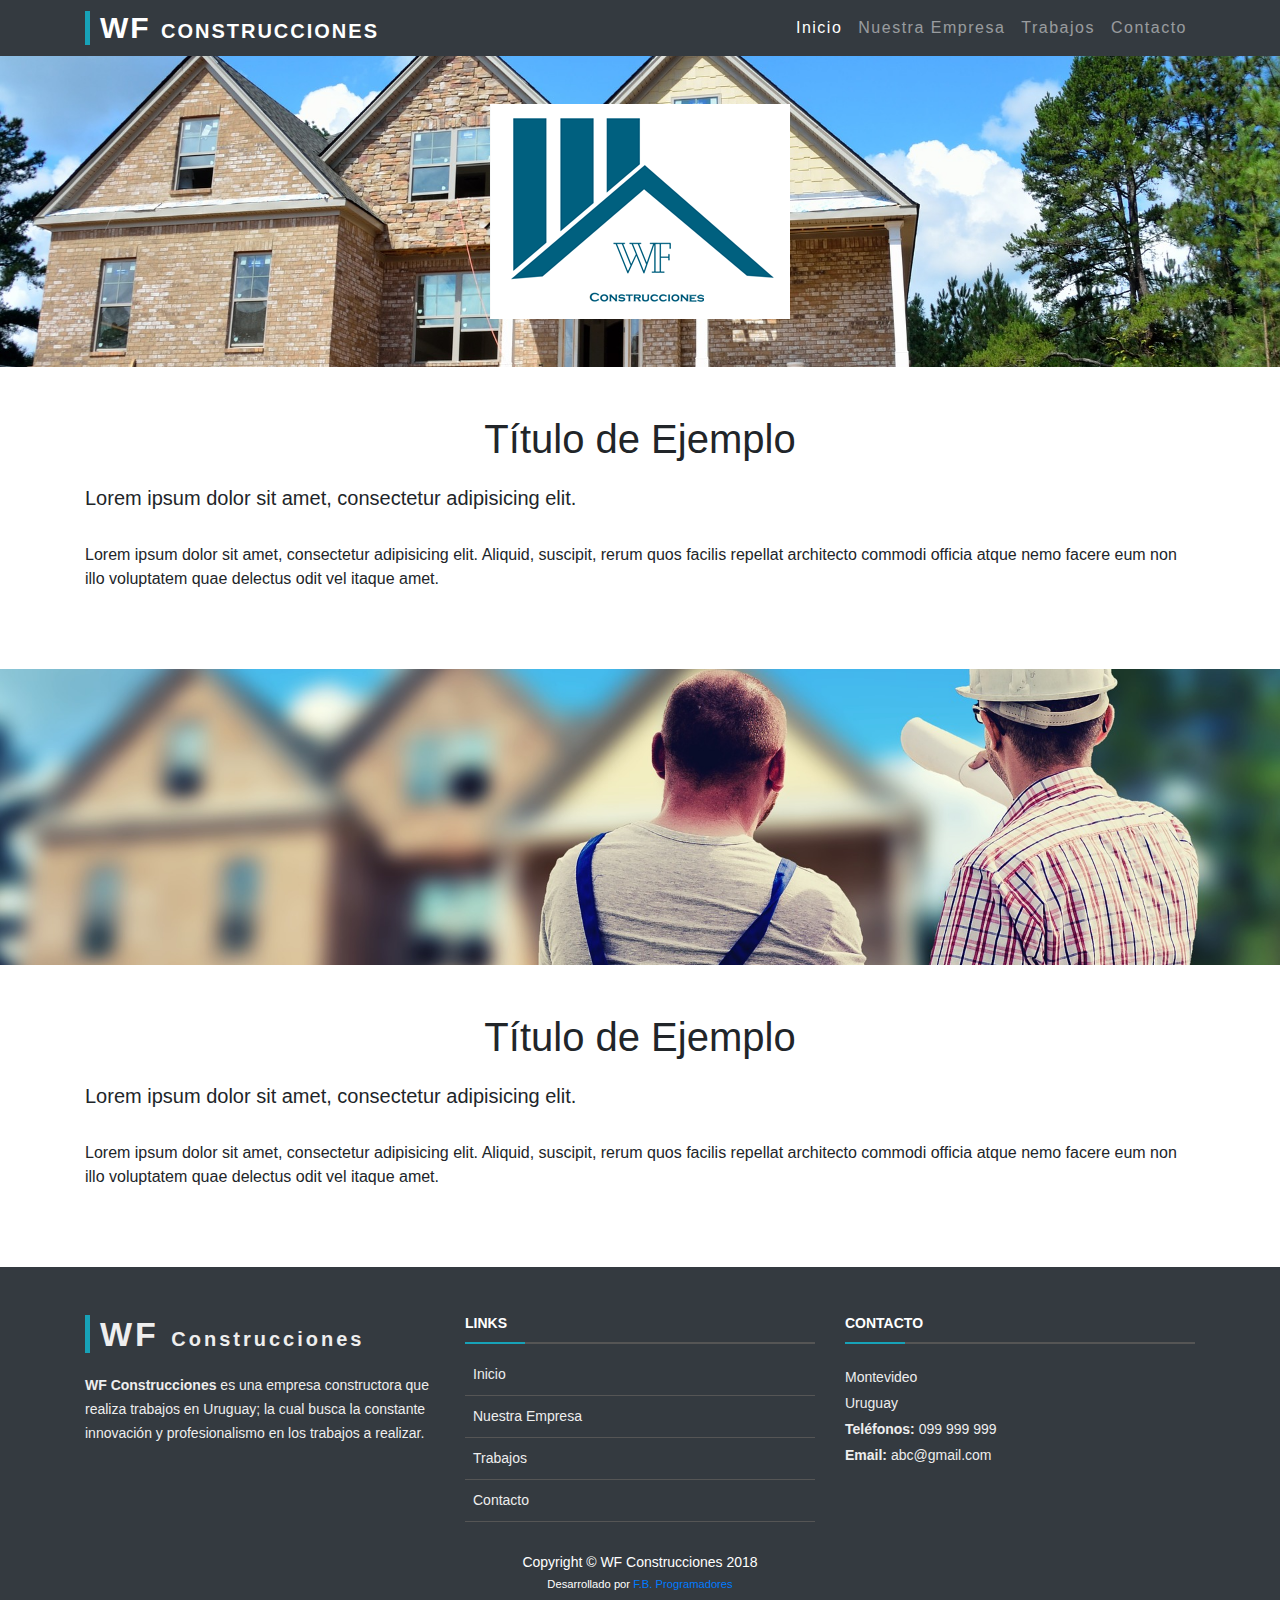
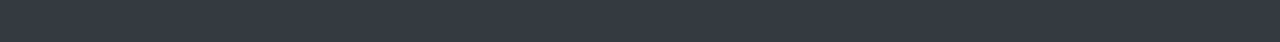
==== index.html @ 690f1788 "Merge branch 'master' of https://github.com/fedespe/empresa_constructora" ====
<!DOCTYPE html>
<html lang="en">

  <head>
	
    <meta charset="utf-8">
    <meta name="viewport" content="width=device-width, initial-scale=1, shrink-to-fit=no">
    <meta name="description" content="">
    <meta name="author" content="">
	<meta name="keywords" content="WFConstrucciones, Construcciones, Constructora, Uruguay, Steel Framing, Construcciones en seco, Albañil, Sanitario">

	<link rel="shortcut icon" type="image/png" href="img/favicon.png"/>
    <title>WF Construcciones</title>

    <!-- Bootstrap core CSS -->
    <link href="bootstrap/css/bootstrap.min.css" rel="stylesheet">

    <!-- Custom styles for this template -->
    <link href="css/full-width-pics.css" rel="stylesheet">
    
	
	<link href="css/fb.css" rel="stylesheet">
  </head>

  <body>

    <!-- Navigation -->
    <nav class="navbar navbar-expand-lg navbar-dark bg-dark fixed-top">
      <div class="container">
        <a class="navbar-brand" href="index.html">WF <span id="interior-logo">Construcciones</span></a>
        <button class="navbar-toggler" type="button" data-toggle="collapse" data-target="#navbarResponsive" aria-controls="navbarResponsive" aria-expanded="false" aria-label="Toggle navigation">
          <span class="navbar-toggler-icon"></span>
        </button>
        <div class="collapse navbar-collapse" id="navbarResponsive">
          <ul class="navbar-nav ml-auto">
            <li class="nav-item active">
              <a class="nav-link" href="index.html">Inicio
                <span class="sr-only">(current)</span>
              </a>
            </li>
            <li class="nav-item">
              <a class="nav-link" href="nosotros.html">Nuestra Empresa</a>
            </li>
            <li class="nav-item">
              <a class="nav-link" href="trabajos.html">Trabajos</a>
            </li>
            <li class="nav-item">
              <a class="nav-link" href="contacto.html">Contacto</a>
            </li>
          </ul>
        </div>
      </div>
    </nav>

    <!-- Header - set the background image for the header in the line below -->
    <header class="py-5 bg-image-full" style="background-image: url('img/index/img_1.jpg');">
      <img class="img-fluid d-block mx-auto" src="img/index/logo_300x215.png" alt="Logo WF Construcciones">
    </header>

    <main id="main">

      <!-- Content section -->
      <section class="py-5">
        <div class="container">
          <h1 class="text-center">Título de Ejemplo</h1>
          <p class="lead">Lorem ipsum dolor sit amet, consectetur adipisicing elit.</p>
          <p>Lorem ipsum dolor sit amet, consectetur adipisicing elit. Aliquid, suscipit, rerum quos facilis repellat architecto commodi officia atque nemo facere eum non illo voluptatem quae delectus odit vel itaque amet.</p>
        </div>
      </section>

      <!-- Image Section - set the background image for the header in the line below -->
      <section class="py-5 bg-image-full" style="background-image: url('img/index/img_2.jpg');">
        <!-- Put anything you want here! There is just a spacer below for demo purposes! -->
        <div style="height: 200px;"></div>
      </section>
      
      <!-- Content section -->
      <section class="py-5">
        <div class="container">
          <h1 class="text-center">Título de Ejemplo</h1>
          <p class="lead">Lorem ipsum dolor sit amet, consectetur adipisicing elit.</p>
          <p>Lorem ipsum dolor sit amet, consectetur adipisicing elit. Aliquid, suscipit, rerum quos facilis repellat architecto commodi officia atque nemo facere eum non illo voluptatem quae delectus odit vel itaque amet.</p>
        </div>
      </section>

    </main>

    <!-- Footer -->
    
    <footer id="footer" class="py-5 bg-dark">
      <div class="footer-top bg-dark" style="padding: 0px; margin: 0px">
        <div class="container">
          <div class="row">

            <div class="col-lg-4 col-md-6 footer-info">
              <h3>WF <span id="interior-logo">Construcciones</span></h3>
              <p><b>WF Construcciones</b> es una empresa constructora que realiza trabajos en Uruguay; la cual busca la constante innovación y profesionalismo en los trabajos a realizar.</p>
            </div>

            <div class="col-lg-4 col-md-6 footer-links">
              <h4>Links</h4>
              <ul>
                <li><i class="ion-ios-arrow-right"></i> <a href="#">Inicio</a></li>
                <li><i class="ion-ios-arrow-right"></i> <a href="#">Nuestra Empresa</a></li>
                <li><i class="ion-ios-arrow-right"></i> <a href="#">Trabajos</a></li>
                <li><i class="ion-ios-arrow-right"></i> <a href="#">Contacto</a></li>
              </ul>
            </div>

            <div class="col-lg-4 col-md-6 footer-contact">
              <h4>Contacto</h4>
              <p>
                Montevideo <br>
                Uruguay <br>
                <strong>Teléfonos:</strong> 099 999 999<br>
                <strong>Email:</strong> abc@gmail.com<br>
              </p>

            </div>
          </div>
        </div>
      </div>
      <div class="container">
        <p class="m-0 text-center text-white">Copyright &copy; WF Construcciones 2018</p>
		    <p class="m-0 text-center text-white"><small>Desarrollado por <a href="http://www.fbsection.com" style="text-decoration: none;">F.B. Programadores</a></small></p>
      </div>
      <!-- /.container -->
    </footer>

    <!-- Bootstrap core JavaScript -->
    <script src="jquery/jquery.min.js"></script>
    <script src="bootstrap/js/bootstrap.bundle.min.js"></script>
	
	<script src="js/fb.js"></script>
  </body>

</html>
---- css/full-width-pics.css ----
/*!
 * Start Bootstrap - Full Width Pics (https://startbootstrap.com/template-overviews/full-width-pics)
 * Copyright 2013-2017 Start Bootstrap
 * Licensed under MIT (https://github.com/BlackrockDigital/startbootstrap-full-width-pics/blob/master/LICENSE)
 */

body {
  padding-top: 54px;
}

@media (min-width: 992px) {
  body {
    padding-top: 56px;
  }
}

.bg-image-full {
  background: no-repeat center center scroll;
  -webkit-background-size: cover;
  -moz-background-size: cover;
  background-size: cover;
  -o-background-size: cover;
}
---- css/fb.css ----
body { 
	overflow-y:scroll; 
	font-family: "Open Sans", sans-serif;
}

.tarjetaPresentacionTrabajo{
	cursor: pointer;
}

.imagenTarjetaPresentacionTrabajo{
	width: 200px;
	height: 200px;
}
/*
.tituloTarjetaPresentacionTrabajo, .descripcionTarjetaPresentacionTrabajo{
	text-transform: uppercase;
}*/

.subtituloTarjetaPresentacionTrabajo{
	display: block;
}

p {
  padding: 0;
  margin: 0 0 30px 0;
}



h1, h2, h3, h4, h5, h6 {
  font-family: "Montserrat", sans-serif;
  font-weight: 400;
  margin: 0 0 20px 0;
  padding: 0;
}
h1{
	font-weight: 500;
	font-size: 40px
}


/*h2 de detalle de trabajos*/
h2[class="descripcionTrabajo"]{
	text-align: center;
}
/*fin detalle trabajos*/

/*detalle logo menu*/
a[class="navbar-brand"]{
  padding: 2px 0 2px 10px;
  line-height: 1;
  font-family: "Montserrat", sans-serif;
  font-weight: 700;
  letter-spacing: 2px;
  border-left: 5px solid #17a2b8; 
  font-size: 30px; 
  text-transform: uppercase;
}
#interior-logo{
  font-size: 20px; 
}
/*Arreglo tamaño de letra del logo*/
@media (max-width: 768px) {
  a[class="navbar-brand"]{ 
    font-size: 23px; 
  }
  #interior-logo{
  font-size: 13px; 
}
}
/*fin detalle logo menu*/

a[class="nav-link"]{
  font-family: "Montserrat", sans-serif;
  letter-spacing: 1.5px;
}

/* Section with background
--------------------------------*/
.section-bg {
  background: #f7f7f7;
}



/*Nosotros*/
#nosotros {
  background: url("../img/about-bg.jpg") center top no-repeat fixed;
  background-size: cover;
  padding: 60px 0 40px 0;
  position: relative;
}

#nosotros::before {
  content: '';
  position: absolute;
  left: 0;
  right: 0;
  top: 0;
  bottom: 0;
  background: rgba(255, 255, 255, 0.92);
  z-index: 9;
}

#nosotros .container {
  position: relative;
  z-index: 10;
}

#nosotros .about-col {
  background: #fff;
  border-radius: 0 0 4px 4px;
  box-shadow: 0px 2px 12px rgba(0, 0, 0, 0.08);
  margin-bottom: 20px;
}

#nosotros .about-col .img {
  position: relative;
}

#nosotros .about-col .img img {
  border-radius: 4px 4px 0 0;
}
/*fin nosotros*/




/* Portfolio Section
--------------------------------*/
#portfolio {
  padding: 60px 0;
}

#portfolio #portfolio-flters {
  padding: 0;
  margin: 5px 0 35px 0;
  list-style: none;
  text-align: center;
  
}

#portfolio #portfolio-flters li {
  cursor: pointer;
  margin: 15px 15px 15px 0;
  display: inline-block;
  padding: 10px 20px;
  font-size: 12px;
  line-height: 20px;
  color: #666666;
  border-radius: 4px;
  background: #fff;
  margin-bottom: 5px;
  transition: all 0.3s ease-in-out;
  width: 200px;
}

#portfolio #portfolio-flters li:hover, #portfolio #portfolio-flters li.filter-active {
  background: #17a2b8;
  color: #fff;
  
}

#portfolio #portfolio-flters li:last-child {
  margin-right: 0;
}

#portfolio .portfolio-wrap {
  box-shadow: 0px 2px 12px rgba(0, 0, 0, 0.08);
  transition: 0.3s;
}

#portfolio .portfolio-wrap:hover {
  box-shadow: 0px 4px 14px rgba(0, 0, 0, 0.16);
}

#portfolio .portfolio-item {
  position: relative;
  height: 500px;
  overflow: hidden;
}

#portfolio .portfolio-item figure {
  background: #000;
  overflow: hidden;
  height: 240px;
  position: relative;
  border-radius: 4px 4px 0 0;
  margin: 0;
}

#portfolio .portfolio-item figure:hover img {
  opacity: 0.4;
  transition: 0.3s;
}

#portfolio .portfolio-item figure .link-preview, #portfolio .portfolio-item figure .link-details {
  position: absolute;
  display: inline-block;
  visibility: hidden;
  line-height: 1;
  text-align: center;
  width: 36px;
  height: 36px;
  background: #fff;
  border-radius: 50%;
  transition: 0.2s;
}

#portfolio .portfolio-item figure .link-preview i, #portfolio .portfolio-item figure .link-details i {
  padding-top: 6px;
  font-size: 22px;
  color: #333;
}

#portfolio .portfolio-item figure .link-preview:hover, #portfolio .portfolio-item figure .link-details:hover {
  background: #17a2b8;
}

#portfolio .portfolio-item figure .link-preview:hover i, #portfolio .portfolio-item figure .link-details:hover i {
  color: #fff;
}

#portfolio .portfolio-item figure .link-preview {
  left: calc(50% - 38px);
  top: calc(50% - 18px);
}

#portfolio .portfolio-item figure .link-details {
  right: calc(50% - 38px);
  top: calc(50% - 18px);
}

#portfolio .portfolio-item figure:hover .link-preview {
  visibility: visible;
  left: calc(50% - 44px);
}

#portfolio .portfolio-item figure:hover .link-details {
  visibility: visible;
  right: calc(50% - 44px);
}

#portfolio .portfolio-item .portfolio-info {
  background: #fff;
  text-align: center;
  padding: 30px;
  height: 135px;
  border-radius: 0 0 3px 3px;
}

#portfolio .portfolio-item .portfolio-info h4 {
  font-size: 18px;
  line-height: 1px;
  font-weight: 700;
  margin-bottom: 18px;
  padding-bottom: 0;
}

#portfolio .portfolio-item .portfolio-info h4 a {
  color: #333;
}

#portfolio .portfolio-item .portfolio-info h4 a:hover {
  color: #17a2b8;
}

#portfolio .portfolio-item .portfolio-info p {
  padding: 0;
  margin: 0;
  color: #b8b8b8;
  font-weight: 500;
  font-size: 14px;
}


/*--------------------------------------------------------------
# Footer
--------------------------------------------------------------*/
#footer {
  padding: 0 0 30px 0;
  color: #eee;
  font-size: 14px;
}

#footer .footer-top {
  padding: 60px 0 30px 0;
}

#footer .footer-top .footer-info {
  margin-bottom: 30px;
}

#footer .footer-top .footer-info h3 {
  font-size: 34px;
  margin: 0 0 20px 0;
  padding: 2px 0 2px 10px;
  line-height: 1;
  font-family: "Montserrat", sans-serif;
  font-weight: 700;
  letter-spacing: 3px;
  border-left: 5px solid #17a2b8;
}

#footer .footer-top .footer-info p {
  font-size: 14px;
  line-height: 24px;
  margin-bottom: 0;
  font-family: "Montserrat", sans-serif;
  color: #eee;
}

#footer .footer-top .social-links a {
  font-size: 18px;
  display: inline-block;
  background: #333;
  color: #eee;
  line-height: 1;
  padding: 8px 0;
  margin-right: 4px;
  border-radius: 50%;
  text-align: center;
  width: 36px;
  height: 36px;
  transition: 0.3s;
}

#footer .footer-top .social-links a:hover {
  background: #17a2b8;
  color: #fff;
}

#footer .footer-top h4 {
  font-size: 14px;
  font-weight: bold;
  color: #fff;
  text-transform: uppercase;
  position: relative;
  padding-bottom: 12px;
}

#footer .footer-top h4::before, #footer .footer-top h4::after {
  content: '';
  position: absolute;
  left: 0;
  bottom: 0;
  height: 2px;
}

#footer .footer-top h4::before {
  right: 0;
  background: #555;
}

#footer .footer-top h4::after {
  background: #17a2b8;
  width: 60px;
}

#footer .footer-top .footer-links {
  margin-bottom: 30px;
}

#footer .footer-top .footer-links ul {
  list-style: none;
  padding: 0;
  margin: 0;
}

#footer .footer-top .footer-links ul i {
  padding-right: 8px;
  color: #ddd;
}

#footer .footer-top .footer-links ul li {
  border-bottom: 1px solid #555;
  padding: 10px 0;
}

#footer .footer-top .footer-links ul li:first-child {
  padding-top: 0;
}

#footer .footer-top .footer-links ul a {
  color: #eee;
}

#footer .footer-top .footer-links ul a:hover {
  color: #17a2b8;
}

#footer .footer-top .footer-contact {
  margin-bottom: 30px;
}

#footer .footer-top .footer-contact p {
  line-height: 26px;
}

#footer .footer-top .footer-newsletter {
  margin-bottom: 30px;
}

#footer .footer-top .footer-newsletter input[type="email"] {
  border: 0;
  padding: 6px 8px;
  width: 65%;
}

#footer .footer-top .footer-newsletter input[type="submit"] {
  background: #17a2b8;
  border: 0;
  width: 35%;
  padding: 6px 0;
  text-align: center;
  color: #fff;
  transition: 0.3s;
  cursor: pointer;
}

#footer .footer-top .footer-newsletter input[type="submit"]:hover {
  background: #17a2b8;
}

#footer .copyright {
  text-align: center;
  padding-top: 30px;
}

#footer .credits {
  text-align: center;
  font-size: 13px;
  color: #ddd;
}





/* Carousel
--------------------------------*/
#contenedor-gal {
  padding: 30px 0;
}

#contenedor-gal img {
  width: 150px;
  height: 130px;
  opacity: 1;
  transition: 0.3s;
  padding: 3px 3px;
  border-radius: 3%;
  border: 1px solid gainsboro;
  margin: 0 auto;
  display: run-in;
  /*box-shadow: 0px 0px 4px 1px rgba(0, 0, 0, 0.16);*/
}

#contenedor-gal img:hover {
  transform : scale(1.4);
  -moz-transform : scale(1.4);      /* Firefox */
  -webkit-transform : scale(1.4);   /* Chrome - Safari */
  -o-transform : scale(1.4);        /* Opera */
}

#contenedor-gal .owl-nav, #contenedor-gal .owl-dots {
  margin-top: 5px;
  text-align: center;
}

#contenedor-gal .owl-dot {
  display: inline-block;
  margin: 0 5px;
  width: 12px;
  height: 12px;
  border-radius: 50%;
  background-color: #ddd;
}

#contenedor-gal .owl-dot.active {
  background-color: #17a2b8;
}

/*galeria*/
#galeria {
  background: url("../img/about-bg.jpg") center top no-repeat fixed;
  background-size: cover;
  padding: 18px 0 18px 0;
  margin-bottom: 20px;
  position: relative;
 /* box-shadow: 0px 0px 20px 0.5px gainsboro;*/
}

#galeria::before {
  content: '';
  position: absolute;
  left: 0;
  right: 0;
  top: 0;
  bottom: 0;
  background: rgba(255, 255, 255, 0.92);
  z-index: 9;
}

#galeria .container {
  position: relative;
  z-index: 10;
}

#galeria .about-col {
  background: #fff;
  border-radius: 0 0 4px 4px;
  box-shadow: 0px 2px 12px rgba(0, 0, 0, 0.08);
  margin-bottom: 20px;
}

#galeria .about-col .img {
  position: relative;
}

#galeria .about-col .img img {
  border-radius: 4px 4px 0 0;
}
/*fin galeria*/

/* Contact Section
--------------------------------*/
#contact {
  padding: 60px 0;
}

#contact .contact-info {
  margin-bottom: 20px;
  text-align: center;
}

#contact .contact-info i {
  font-size: 48px;
  display: inline-block;
  margin-bottom: 10px;
  color: #17a2b8;
}

#contact .contact-info address, #contact .contact-info p {
  margin-bottom: 0;
  color: #000;
}

#contact .contact-info h3 {
  font-size: 18px;
  margin-bottom: 15px;
  font-weight: bold;
  text-transform: uppercase;
  color: #999;
}

#contact .contact-info a {
  color: #000;
}

#contact .contact-info a:hover {
  color: #17a2b8;
}

#contact .contact-address, #contact .contact-phone, #contact .contact-email {
  margin-bottom: 20px;
}

@media (min-width: 768px) {
  #contact .contact-address, #contact .contact-phone, #contact .contact-email {
    padding: 20px 0;
  }
}

@media (min-width: 768px) {
  #contact .contact-phone {
    border-left: 1px solid #ddd;
    border-right: 1px solid #ddd;
  }
}

#contact .form #sendmessage {
  color: #17a2b8;
  border: 1px solid #17a2b8;
  display: none;
  text-align: center;
  padding: 15px;
  font-weight: 600;
  margin-bottom: 15px;
}

#contact .form #errormessage {
  color: red;
  display: none;
  border: 1px solid red;
  text-align: center;
  padding: 15px;
  font-weight: 600;
  margin-bottom: 15px;
}

#contact .form #sendmessage.show, #contact .form #errormessage.show, #contact .form .show {
  display: block;
}

#contact .form .validation {
  color: red;
  display: none;
  margin: 0 0 20px;
  font-weight: 400;
  font-size: 13px;
}

#contact .form input, #contact .form textarea {
  padding: 10px 14px;
  border-radius: 0;
  box-shadow: none;
  font-size: 15px;
}

#contact .form button[type="submit"] {
  background: #17a2b8;
  border: 0;
  padding: 10px 30px;
  color: #fff;
  transition: 0.4s;
  cursor: pointer;
}

#contact .form button[type="submit"]:hover {
  background: #17a2b8;
}
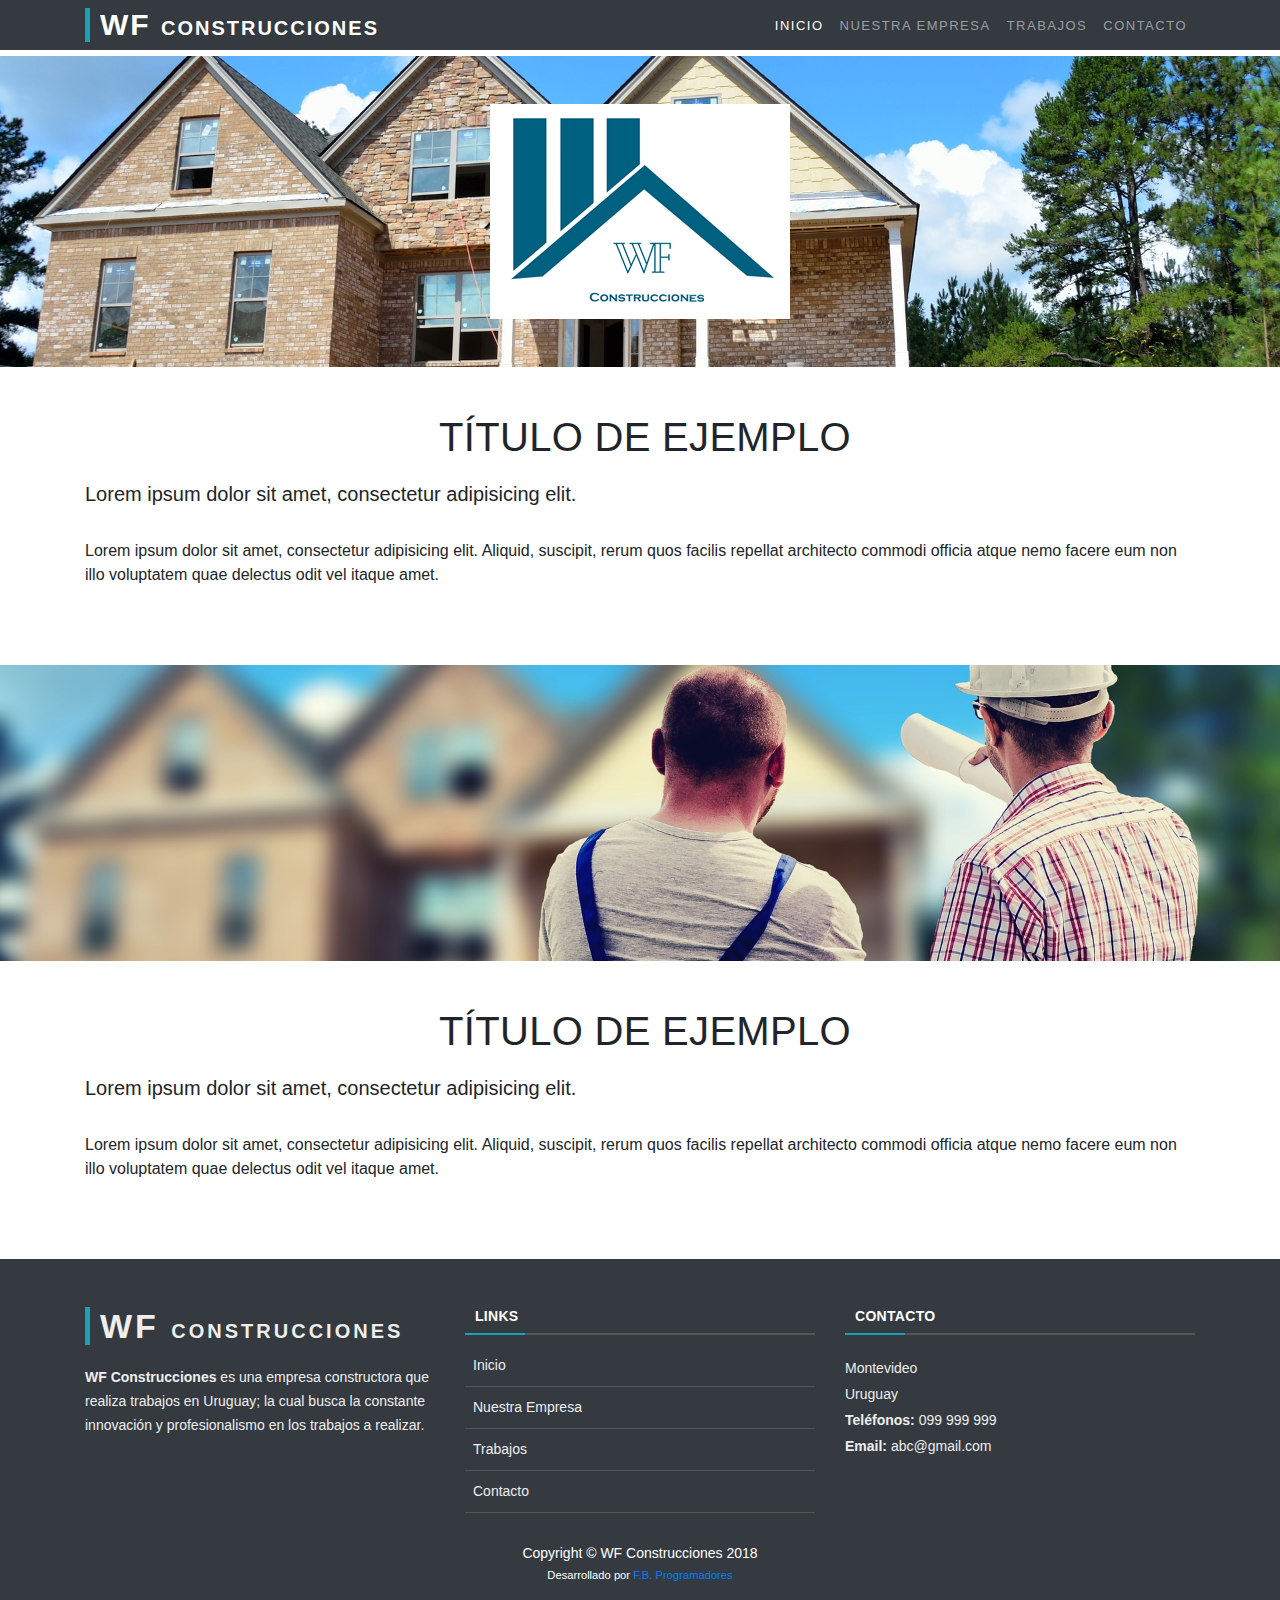
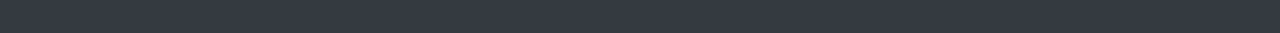
==== commit c80c78f5: "Ultimo. Cambios en letras, si tocas algo hacelo del css." ====
--- a/index.html
+++ b/index.html
@@ -100,10 +100,10 @@
             <div class="col-lg-4 col-md-6 footer-links">
               <h4>Links</h4>
               <ul>
-                <li><i class="ion-ios-arrow-right"></i> <a href="#">Inicio</a></li>
-                <li><i class="ion-ios-arrow-right"></i> <a href="#">Nuestra Empresa</a></li>
-                <li><i class="ion-ios-arrow-right"></i> <a href="#">Trabajos</a></li>
-                <li><i class="ion-ios-arrow-right"></i> <a href="#">Contacto</a></li>
+                <li><i class="ion-ios-arrow-right"></i> <a href="index.html">Inicio</a></li>
+                <li><i class="ion-ios-arrow-right"></i> <a href="nosotros.html">Nuestra Empresa</a></li>
+                <li><i class="ion-ios-arrow-right"></i> <a href="trabajos.html">Trabajos</a></li>
+                <li><i class="ion-ios-arrow-right"></i> <a href="contacto.html">Contacto</a></li>
               </ul>
             </div>
 
--- a/css/fb.css
+++ b/css/fb.css
@@ -28,14 +28,13 @@
 
 
 h1, h2, h3, h4, h5, h6 {
+  margin: 0 0 20px 0;
+  padding: 2px 0 2px 10px;
+  line-height: 1;
   font-family: "Montserrat", sans-serif;
-  font-weight: 400;
-  margin: 0 0 20px 0;
-  padding: 0;
-}
-h1{
-	font-weight: 500;
-	font-size: 40px
+  font-weight: 380;
+  letter-spacing: 0.3px; 
+  text-transform: uppercase;
 }
 
 
@@ -55,6 +54,15 @@
   border-left: 5px solid #17a2b8; 
   font-size: 30px; 
   text-transform: uppercase;
+}
+a[class="nav-link"]{
+  text-transform: uppercase;
+  padding: 2px 0 2px 10px;
+  line-height: 1;
+  font-family: "Montserrat", sans-serif;
+  font-weight: 100;
+
+  font-size: 13px; 
 }
 #interior-logo{
   font-size: 20px; 
@@ -456,12 +464,12 @@
   /*box-shadow: 0px 0px 4px 1px rgba(0, 0, 0, 0.16);*/
 }
 
-#contenedor-gal img:hover {
+/*#contenedor-gal img:hover {
   transform : scale(1.4);
-  -moz-transform : scale(1.4);      /* Firefox */
-  -webkit-transform : scale(1.4);   /* Chrome - Safari */
-  -o-transform : scale(1.4);        /* Opera */
-}
+  -moz-transform : scale(1.4); */     /* Firefox */
+  /*-webkit-transform : scale(1.4);*/   /* Chrome - Safari */
+ /* -o-transform : scale(1.4);   */     /* Opera */
+/*}*/
 
 #contenedor-gal .owl-nav, #contenedor-gal .owl-dots {
   margin-top: 5px;
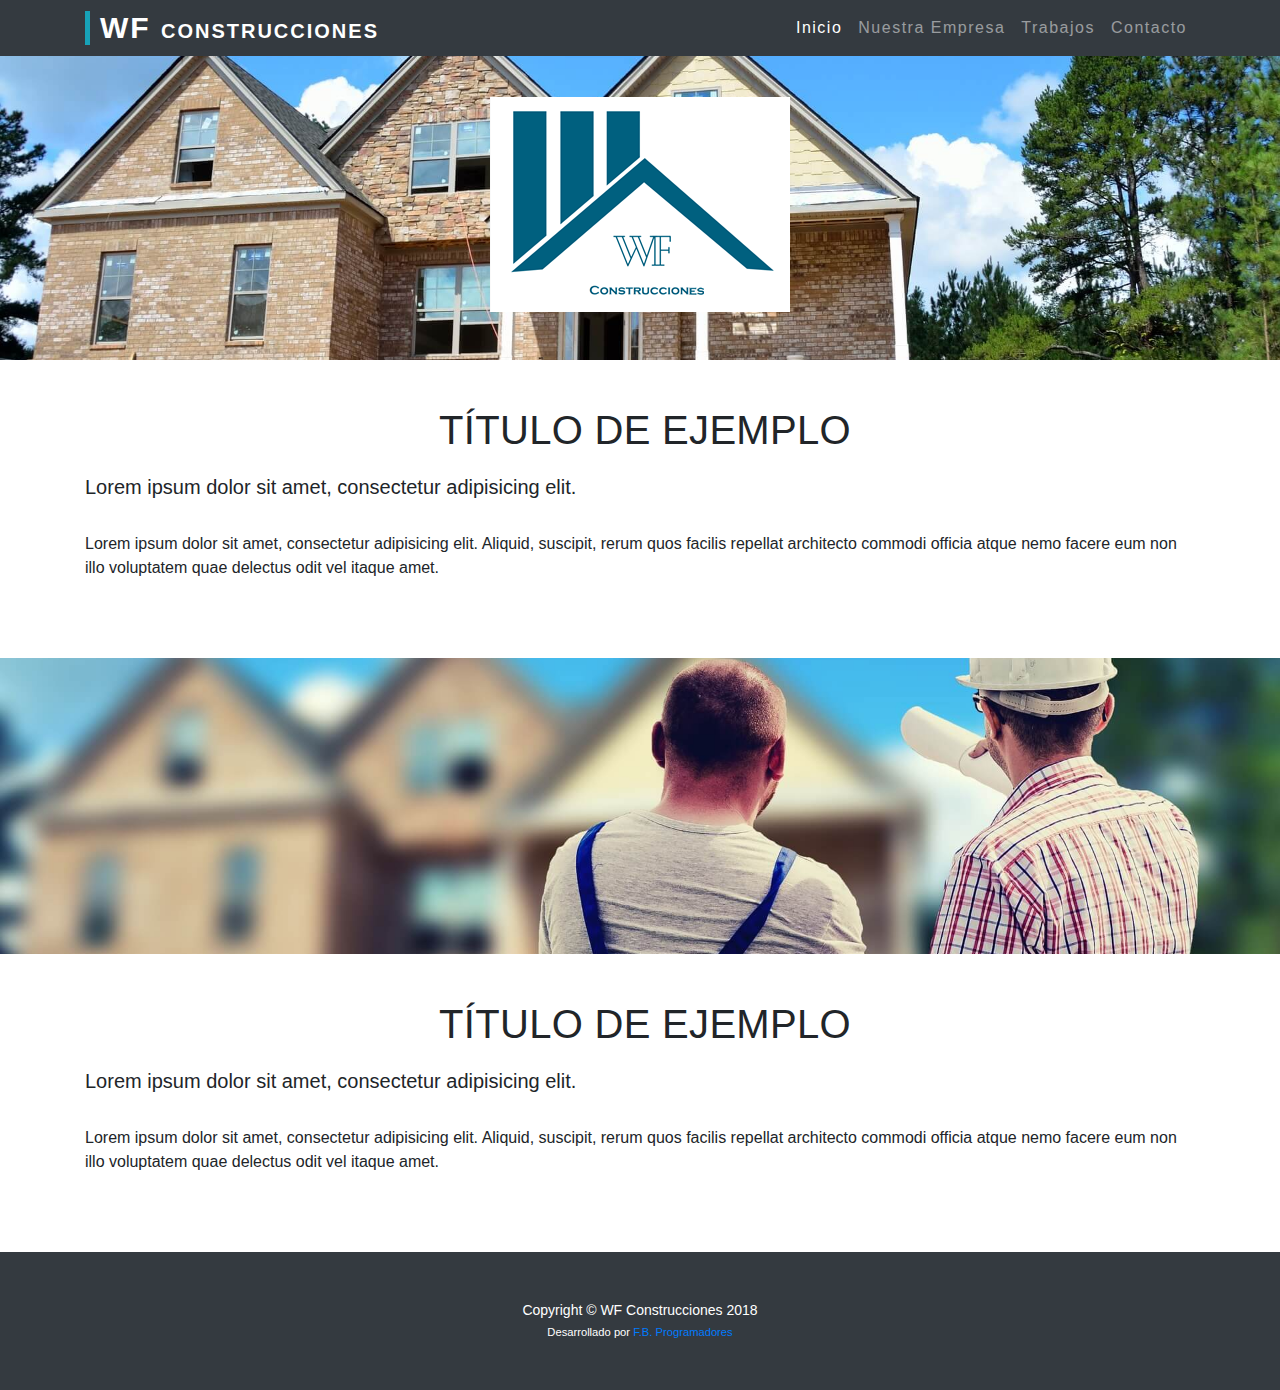
==== commit f22b305b: "Menos información en el footer" ====
--- a/index.html
+++ b/index.html
@@ -86,9 +86,8 @@
     </main>
 
     <!-- Footer -->
-    
     <footer id="footer" class="py-5 bg-dark">
-      <div class="footer-top bg-dark" style="padding: 0px; margin: 0px">
+      <!--<div class="footer-top bg-dark" style="padding: 0px; margin: 0px">
         <div class="container">
           <div class="row">
 
@@ -119,12 +118,11 @@
             </div>
           </div>
         </div>
-      </div>
+      </div>-->
       <div class="container">
         <p class="m-0 text-center text-white">Copyright &copy; WF Construcciones 2018</p>
 		    <p class="m-0 text-center text-white"><small>Desarrollado por <a href="http://www.fbsection.com" style="text-decoration: none;">F.B. Programadores</a></small></p>
-      </div>
-      <!-- /.container -->
+      </div><!-- /.container -->
     </footer>
 
     <!-- Bootstrap core JavaScript -->
--- a/css/full-width-pics.css
+++ b/css/full-width-pics.css
@@ -10,7 +10,7 @@
 
 @media (min-width: 992px) {
   body {
-    padding-top: 56px;
+    padding-top: 49px;
   }
 }
 
--- a/css/fb.css
+++ b/css/fb.css
@@ -56,13 +56,7 @@
   text-transform: uppercase;
 }
 a[class="nav-link"]{
-  text-transform: uppercase;
-  padding: 2px 0 2px 10px;
-  line-height: 1;
-  font-family: "Montserrat", sans-serif;
-  font-weight: 100;
-
-  font-size: 13px; 
+  /*text-transform: uppercase;*/
 }
 #interior-logo{
   font-size: 20px; 
@@ -93,7 +87,7 @@
 
 /*Nosotros*/
 #nosotros {
-  background: url("../img/about-bg.jpg") center top no-repeat fixed;
+  background: url("../img/nosotros/about-bg.jpg") center top no-repeat fixed;
   background-size: cover;
   padding: 60px 0 40px 0;
   position: relative;
@@ -491,7 +485,7 @@
 
 /*galeria*/
 #galeria {
-  background: url("../img/about-bg.jpg") center top no-repeat fixed;
+  /*background: url("../img/nosotros/about-bg.jpg") center top no-repeat fixed;*/
   background-size: cover;
   padding: 18px 0 18px 0;
   margin-bottom: 20px;
@@ -639,6 +633,8 @@
   background: #17a2b8;
 }
 
-
-
-
+.tituloProximamente{
+	margin-top: 20px;
+	padding: 0;
+}
+
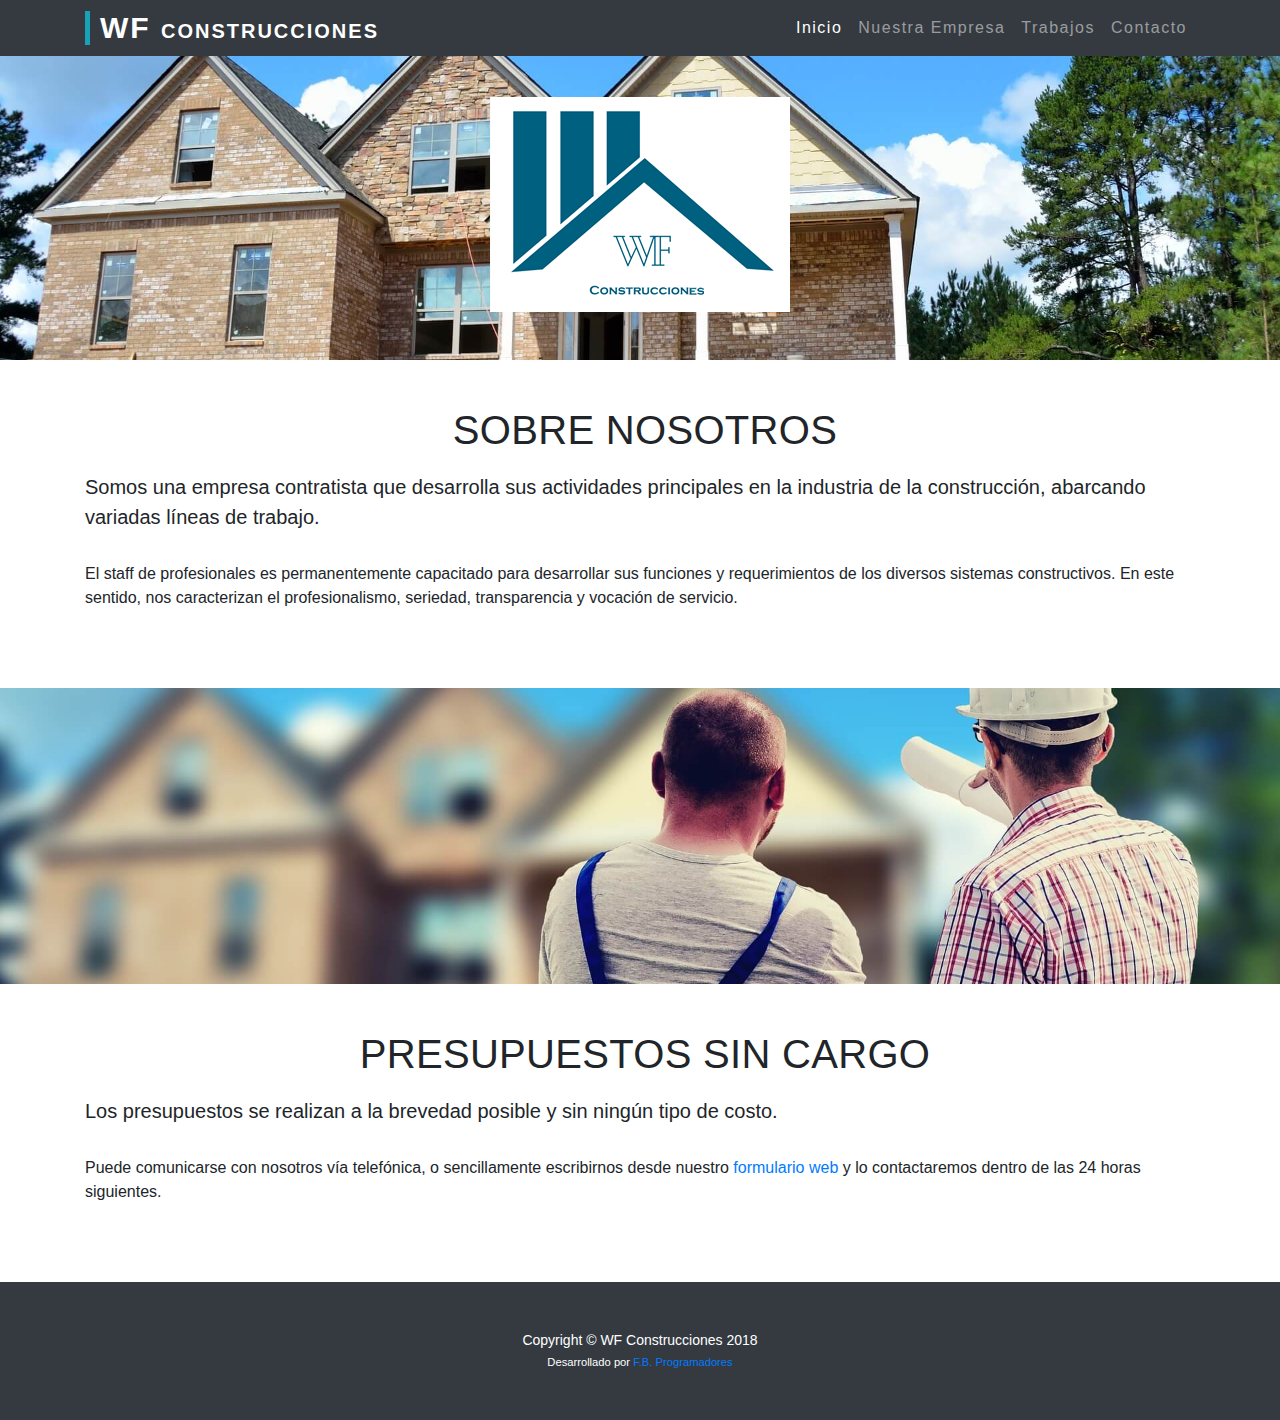
==== commit 70971640: "Textos Modificados" ====
--- a/index.html
+++ b/index.html
@@ -1,5 +1,5 @@
 <!DOCTYPE html>
-<html lang="en">
+<html lang="es">
 
   <head>
 	
@@ -62,9 +62,9 @@
       <!-- Content section -->
       <section class="py-5">
         <div class="container">
-          <h1 class="text-center">Título de Ejemplo</h1>
-          <p class="lead">Lorem ipsum dolor sit amet, consectetur adipisicing elit.</p>
-          <p>Lorem ipsum dolor sit amet, consectetur adipisicing elit. Aliquid, suscipit, rerum quos facilis repellat architecto commodi officia atque nemo facere eum non illo voluptatem quae delectus odit vel itaque amet.</p>
+          <h1 class="text-center">Sobre Nosotros</h1>
+          <p class="lead">Somos una empresa contratista que desarrolla sus actividades principales en la industria de la construcción, abarcando variadas líneas de trabajo.</p>
+          <p>El staff de profesionales es permanentemente capacitado para desarrollar sus funciones y requerimientos de los diversos sistemas constructivos. En este sentido, nos caracterizan el profesionalismo, seriedad, transparencia y vocación de servicio.</p>
         </div>
       </section>
 
@@ -77,9 +77,9 @@
       <!-- Content section -->
       <section class="py-5">
         <div class="container">
-          <h1 class="text-center">Título de Ejemplo</h1>
-          <p class="lead">Lorem ipsum dolor sit amet, consectetur adipisicing elit.</p>
-          <p>Lorem ipsum dolor sit amet, consectetur adipisicing elit. Aliquid, suscipit, rerum quos facilis repellat architecto commodi officia atque nemo facere eum non illo voluptatem quae delectus odit vel itaque amet.</p>
+          <h1 class="text-center">Presupuestos Sin Cargo</h1>
+          <p class="lead">Los presupuestos se realizan a la brevedad posible y sin ningún tipo de costo.</p>
+          <p>Puede comunicarse con nosotros vía telefónica, o sencillamente escribirnos desde nuestro <a href="contacto.html">formulario web</a> y lo contactaremos dentro de las 24 horas siguientes.</p>
         </div>
       </section>
 
--- a/css/fb.css
+++ b/css/fb.css
@@ -163,9 +163,9 @@
   
 }
 
-#portfolio #portfolio-flters li:last-child {
+/*#portfolio #portfolio-flters li:last-child {
   margin-right: 0;
-}
+}*/
 
 #portfolio .portfolio-wrap {
   box-shadow: 0px 2px 12px rgba(0, 0, 0, 0.08);
@@ -485,7 +485,7 @@
 
 /*galeria*/
 #galeria {
-  /*background: url("../img/nosotros/about-bg.jpg") center top no-repeat fixed;*/
+  background: url("../img/nosotros/about-bg.jpg") center top no-repeat fixed;
   background-size: cover;
   padding: 18px 0 18px 0;
   margin-bottom: 20px;
@@ -638,3 +638,16 @@
 	padding: 0;
 }
 
+/*.overlay{
+	display: none;
+	position: absolute;
+	top: 0;
+	left: 0;
+	width: 100%;
+	height: 100%;
+	background: #e9e9e9;
+	z-index:1041;
+	opacity:.75;
+	-moz-opacity: 0.75;
+	filter: alpha(opacity=75);
+}*/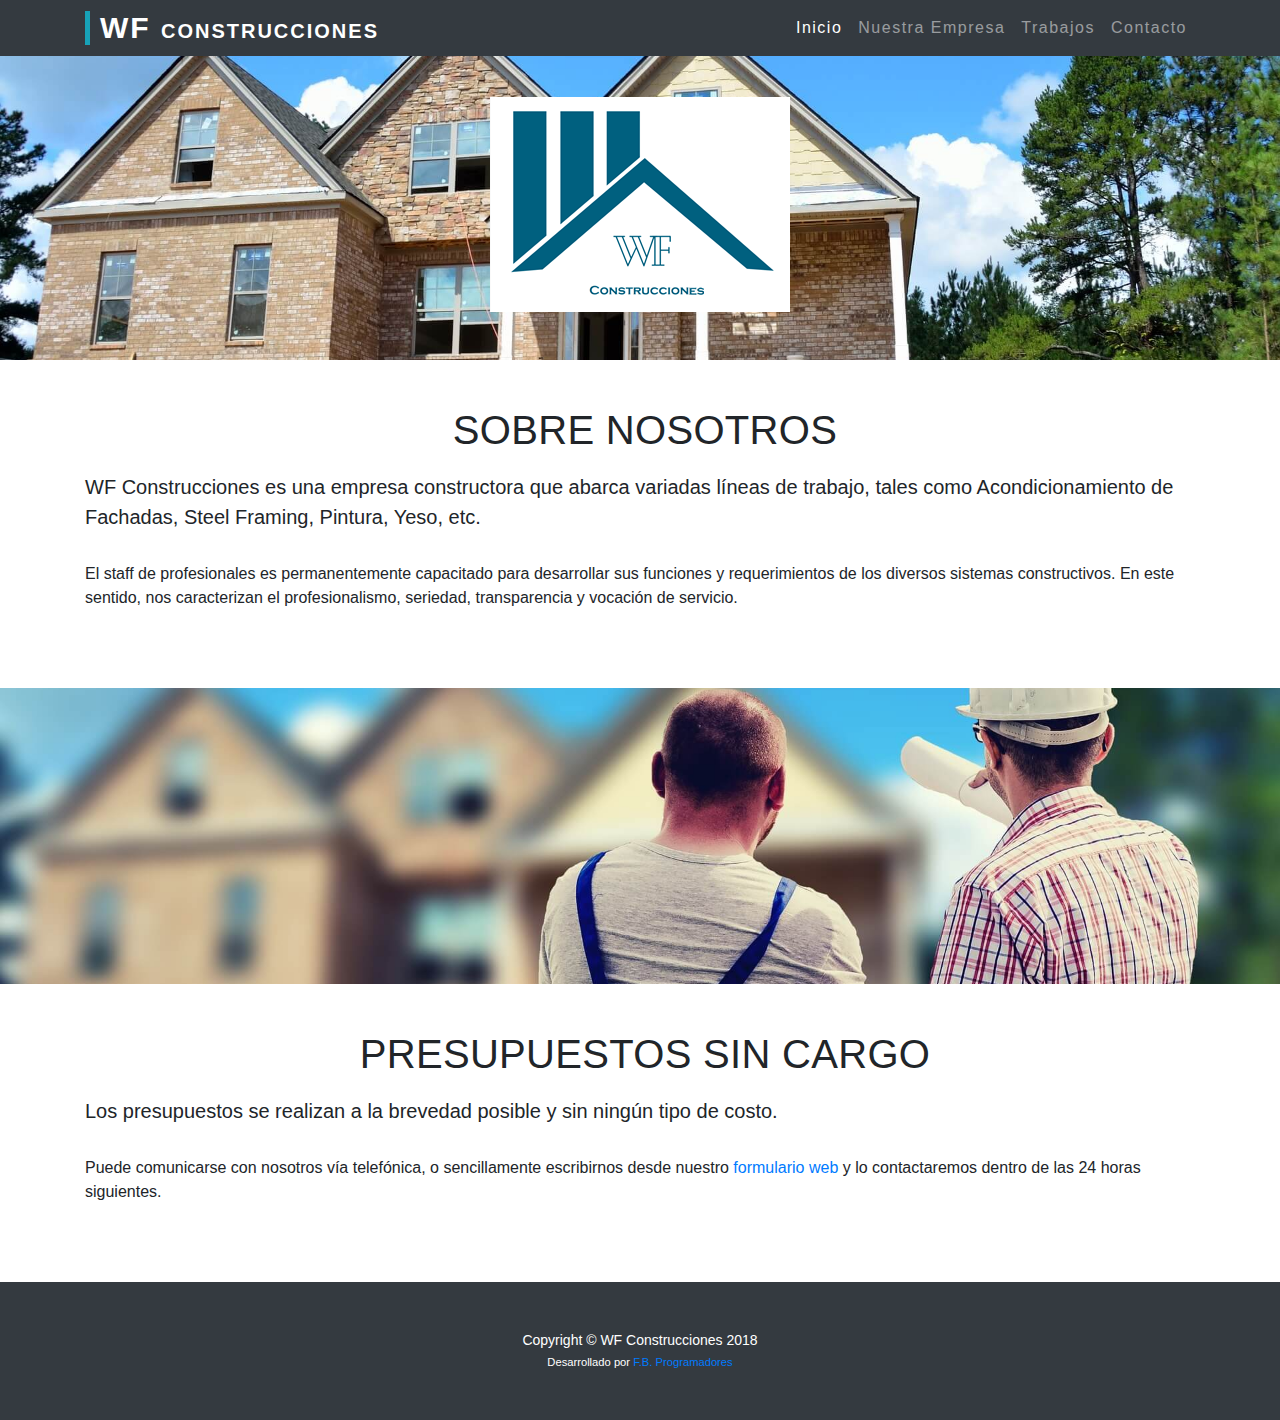
==== commit df963b61: "Cambio en la descripción inicial." ====
--- a/index.html
+++ b/index.html
@@ -5,12 +5,12 @@
 	
     <meta charset="utf-8">
     <meta name="viewport" content="width=device-width, initial-scale=1, shrink-to-fit=no">
-    <meta name="description" content="">
-    <meta name="author" content="">
-	<meta name="keywords" content="WFConstrucciones, Construcciones, Constructora, Uruguay, Steel Framing, Construcciones en seco, Albañil, Sanitario">
+    <meta name="description" content="Somos una empresa constructora que abarca variadas líneas de trabajo, tales como Acondicionamientos de Fachadas, Steel Framing, Pintura, Yeso, etc."/>
+    <meta name="author" content="F.B. Programadores">
+	<meta name="keywords" content="WFConstrucciones, Construcciones, Constructora, Empresa Constructora, Acondicionamiento de Fachadas, Fachadas, Acondicionamiento, Mantenimiento, Yeso, Pintura, Uruguay, Steel Framing">
 
 	<link rel="shortcut icon" type="image/png" href="img/favicon.png"/>
-    <title>WF Construcciones</title>
+    <title>Empresa Constructora | WF Construcciones</title>
 
     <!-- Bootstrap core CSS -->
     <link href="bootstrap/css/bootstrap.min.css" rel="stylesheet">
@@ -62,9 +62,10 @@
       <!-- Content section -->
       <section class="py-5">
         <div class="container">
-          <h1 class="text-center">Sobre Nosotros</h1>
-          <p class="lead">Somos una empresa contratista que desarrolla sus actividades principales en la industria de la construcción, abarcando variadas líneas de trabajo.</p>
-          <p>El staff de profesionales es permanentemente capacitado para desarrollar sus funciones y requerimientos de los diversos sistemas constructivos. En este sentido, nos caracterizan el profesionalismo, seriedad, transparencia y vocación de servicio.</p>
+			<h1 style="display: none;">Empresa Constructora</h1>
+			<h1 class="text-center">Sobre Nosotros</h1>
+			<p class="lead">WF Construcciones es una empresa constructora que abarca variadas líneas de trabajo, tales como Acondicionamiento de Fachadas, Steel Framing, Pintura, Yeso, etc.</p>
+			<p>El staff de profesionales es permanentemente capacitado para desarrollar sus funciones y requerimientos de los diversos sistemas constructivos. En este sentido, nos caracterizan el profesionalismo, seriedad, transparencia y vocación de servicio.</p>
         </div>
       </section>
 
